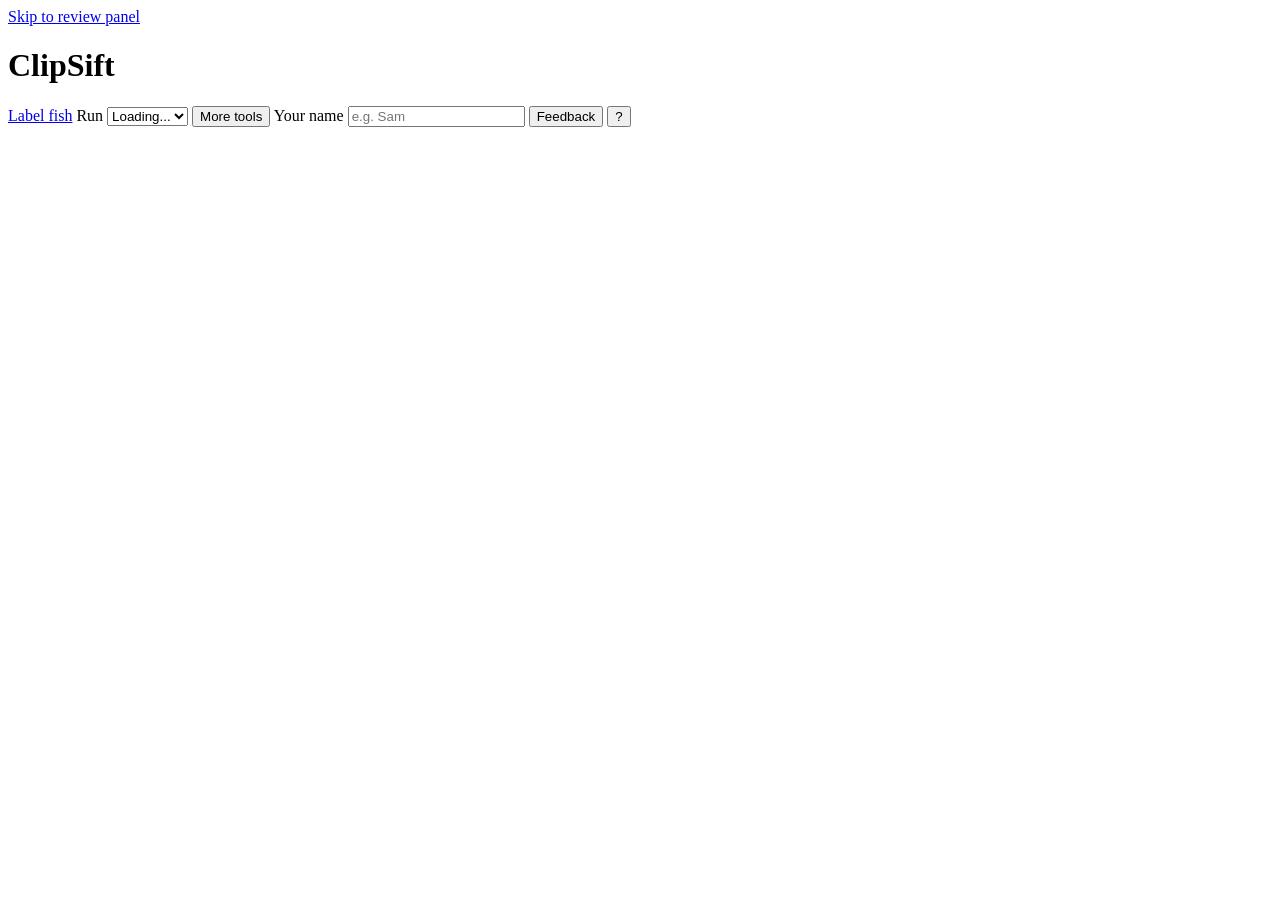
==== app/static/index.html @ c5865d3e "Add species bank for review after counting Build a bank of candidate images from V6 output, set asid" ====
<!doctype html>
<html lang="en">
<head>
<meta charset="utf-8">
<meta name="viewport" content="width=device-width, initial-scale=1">
<title>ClipSift: review</title>
<link rel="icon" href="data:,">
<link rel="stylesheet" href="/static/style.css">
</head>
<body>
<a class="skip" href="#review">Skip to review panel</a>
<div id="demo-banner" class="demo-banner" hidden>
  <span>Team demo: short sections of Coastal Action footage, no automatic counts yet. Your counts stay in this browser.</span>
  <button type="button" id="demo-reset" class="linkish">Clear my demo counts</button>
</div>
<header class="topbar">
  <h1>ClipSift</h1>
  <a class="btn" href="/label.html" title="Label fish in single frames, on your own. Blind: you never see anyone else's marks.">Label fish</a>
  <button type="button" id="new-video" title="Add a video and process it, ready for counting" hidden>New video</button>
  <label class="run-pick">Run
    <select id="run-select"><option value="">Loading...</option></select>
  </label>
  <span id="fixture-badge" class="badge warn" hidden>Fixture: fake sample data</span>
  <span id="job-badge" class="hint" role="status" hidden></span>
  <div class="progress" id="progress-wrap" hidden>
    <span id="progress-text"></span>
    <progress id="progress-bar" value="0" max="1"></progress>
  </div>
  <span class="spacer"></span>
  <button type="button" id="more-tools" aria-pressed="false" title="Show or hide the brightness sliders and grid size">More tools</button>
  <label class="who">Your name <input id="reviewer" type="text" maxlength="100" autocomplete="off" placeholder="e.g. Sam" aria-describedby="name-hint"></label>
  <button type="button" id="feedback-btn" title="Tell the team what worked and what did not">Feedback</button>
  <button type="button" id="help-btn" class="help-btn" aria-label="Help" title="Help (press ?)">?</button>
</header>
<p id="name-hint" class="name-hint" hidden>Type your name first. It is saved with every count and mark you make.</p>

<div id="message" class="message" role="status" aria-live="polite" hidden></div>

<section id="summary" class="summary" aria-label="Run summary" hidden></section>

<section id="timeline-wrap" class="timeline-wrap" aria-label="Timeline of the whole recording" hidden>
  <div class="timeline-head">
    <h2>Recording timeline</h2>
    <ul class="legend">
      <li><span class="key k-tick"></span>Point to count</li>
      <li><span class="key k-tickdone"></span>Counted</li>
    </ul>
  </div>
  <div id="timeline" class="timeline"></div>
  <div id="timeline-axis" class="axis"></div>
</section>

<nav id="steps" class="steps" aria-label="Protocol steps" hidden>
  <button type="button" data-step="visibility"><span class="step-n">1</span> Visibility <span class="step-state" data-state="visibility"></span></button>
  <button type="button" data-step="watch"><span class="step-n">2</span> Watch window <span class="step-state" data-state="watch"></span></button>
  <button type="button" data-step="count"><span class="step-n">3</span> Count points <span class="step-state" data-state="count"></span></button>
  <button type="button" data-step="qc"><span class="step-n">4</span> Quality check <span class="step-state" data-state="qc"></span></button>
  <button type="button" id="report-btn" data-step="report"><span class="step-n">5</span> Report</button>
  <a id="bank-link" class="btn quiet" href="/species_bank.html" title="Extra species check, after counting">Species bank</a>
</nav>

<section id="step-visibility" class="step-panel" aria-labelledby="vis-h" hidden>
  <h2 id="vis-h">1. Visibility</h2>
  <p class="hint">Have 2 to 3 people each choose a category on their own. Use the pole and tape: how far can you still clearly read the numbers? Use the visibility video instead if there is one. Also check how far you can make out seabed features: the pole stays visible further than a fish would.</p>
  <div class="vis-grid">
    <img id="vis-still" alt="First count point, for judging visibility">
    <div>
      <div id="rn-vis"></div>
      <button type="button" id="rn-save-vis" class="primary">Save visibility</button> <span id="rn-status-vis" class="hint"></span>
    </div>
  </div>
</section>

<section id="step-watch" class="step-panel" aria-labelledby="watch-h" hidden>
  <h2 id="watch-h">2. Watch the window</h2>
  <p class="hint">Watch the whole analysis window in real time and record every species you see, at the lowest level you can. The species list comes from here, because rare species are easily missed between count points.</p>
  <div class="watch-grid">
    <div>
      <video id="watch-video" controls muted playsinline preload="metadata"></video>
      <p id="watch-missing" class="note-missing" hidden>No window video for this run. Process the video again with New video to add it, or watch the original file.</p>
    </div>
    <div>
      <div class="combo">
        <input id="rn-sp-input" type="text" role="combobox" aria-expanded="false" aria-controls="rn-sp-list" aria-autocomplete="list" autocomplete="off" placeholder="Add a species you saw" aria-label="Add a species you saw">
        <ul id="rn-sp-list" role="listbox" hidden></ul>
      </div>
      <label class="fb-row">Species observed in the window, one per line <textarea id="rn-species" rows="5"></textarea></label>
      <label class="fb-row">Juveniles present
        <select id="rn-juv"><option value="">Not recorded</option><option value="1">1 (yes)</option><option value="0">0 (no)</option></select></label>
      <label class="fb-row">Notes <textarea id="rn-notes" rows="2" maxlength="2000"></textarea></label>
      <button type="button" id="rn-save" class="primary">Save</button> <span id="rn-status" class="hint"></span>
    </div>
  </div>
</section>

<div id="empty" class="empty" hidden></div>

<main id="workspace" class="workspace" data-mode="sub" hidden>
  <aside class="queue" aria-label="Review queue">
    <h2 class="queue-h">Points to count</h2>
    <p id="qc-note" class="hint" hidden></p>
    <ol id="queue-list" class="queue-list"></ol>
  </aside>

  <section id="review" class="review" aria-label="Review panel" tabindex="-1">
    <ol id="path" class="path" aria-label="Your path for each point">
      <li><span class="step-n">1</span> Watch the clip</li>
      <li><span class="step-n">2</span> Mark what you see</li>
      <li><span class="step-n">3</span> Check your count</li>
      <li><span class="step-n">4</span> Save and go to the next</li>
    </ol>
    <div id="seg-head" class="seg-head"></div>
    <div id="audit-banner" class="banner audit" hidden></div>
    <div id="movement-banner" class="banner movement" hidden></div>

    <div class="stage-wrap" id="stage-wrap">
      <h3 class="step-h sub-only"><span class="step-n">2</span> Mark what you see</h3>
      <p class="hint sub-only" id="mark-help">Choose Dot, then click each animal that is inside the count second. Not sure about one? Leave it out. The still picture is what gets counted. The clip below is only for context.</p>
      <div id="stage" class="stage">
        <div id="zoom" class="zoom">
          <img id="still" alt="Still frame from this segment" draggable="false">
          <video id="stage-clip" muted loop playsinline preload="auto"></video>
          <svg id="boxes" class="boxes" preserveAspectRatio="none" aria-hidden="true"></svg>
          <div id="grid" class="grid" hidden></div>
          <svg id="labels" class="boxes labels" preserveAspectRatio="none"></svg>
        </div>
        <div id="media-missing" class="media-missing" hidden></div>
        <div id="clip-hud" class="lb-hud" hidden>
          <div id="hud-count" class="lb-countmark" hidden>Count second</div>
          <div class="lb-hud-bottom">
            <span id="hud-time" class="lb-hud-time"></span>
            <span class="lb-track" aria-hidden="true"><span id="hud-tol" class="lb-track-tol"></span><span id="hud-window" class="lb-track-win"></span><span id="hud-head" class="lb-track-head"></span></span>
            <span id="hud-speed" class="lb-hud-time"></span>
          </div>
        </div>
      </div>
      <div class="stage-tools">
        <button type="button" id="motion-btn" aria-pressed="false" title="Play the clip in the picture. Press to start or stop, or hold Space. Drag the white playhead to move through it.">Motion <kbd>Space</kbd></button>
        <button type="button" id="count-only" aria-pressed="false" title="On: only the 1 second count window plays, on a loop. Off: the full clip plays. (O)">Count second only <kbd>O</kbd></button>
        <button type="button" id="hold-restart" aria-pressed="true" title="On: the clip starts from the beginning each time you hold Space. Off: it carries on from where it stopped. (R)">Restart each time <kbd>R</kbd></button>
        <span class="lbl">Enhance <kbd>C</kbd></span>
        <span id="enhance-group" class="enhance-group" role="group" aria-label="Enhance preset"></span>
        <button type="button" id="toggle-diff" aria-pressed="false" title="Shows what changed between frames. Bright areas moved. It is a hint for where to look, not a count.">Movement view <kbd>D</kbd></button>
        <button type="button" id="toggle-grid" aria-pressed="false">Grid <kbd>G</kbd></button>
        <label class="adv">Rows <input id="grid-rows" type="number" min="1" max="20" value="3"></label>
        <label class="adv">Columns <input id="grid-cols" type="number" min="1" max="20" value="6"></label>
        <label class="check" id="suggest-toggle"><input type="checkbox" id="show-suggest"> Show model suggestions</label>
        <span id="suggest-caution" class="hint" hidden>Rough suggestions. The model flags seafloor and the pipe, and isn't trained on this water.</span>
        <span id="grid-hint" class="hint"></span>
        <span class="hint" id="movement-hint" hidden>Movement view: bright areas changed between frames, so it points at things that moved. Switch back to the still to count.</span>
      </div>
      <div class="point-tools" id="point-tools" hidden>
        <span class="lbl">Tool</span>
        <button type="button" data-tool="pan" aria-pressed="true">Move / zoom</button>
        <button type="button" data-tool="dot" aria-pressed="false">Dot <kbd>P</kbd></button>
        <button type="button" data-tool="ellipse" aria-pressed="false">Ellipse <kbd>E</kbd></button>
        <button type="button" data-tool="box" aria-pressed="false">Box <kbd>B</kbd></button>
        <span class="lbl">Marking</span>
        <label class="check"><input type="radio" name="pkind" value="fish" checked> Fish <kbd>F</kbd></label>
        <label class="check"><input type="radio" name="pkind" value="invertebrate"> Invertebrate <kbd>I</kbd></label>
        <label class="check" title="Might be an animal but does not meet the two of four rule. Never counted."><input type="radio" name="pkind" value="unsure"> Unsure <kbd>U</kbd></label>
        <div class="combo" id="p-species-wrap">
          <input id="p-species" type="text" role="combobox" aria-expanded="false" aria-controls="p-species-list" aria-autocomplete="list" autocomplete="off" maxlength="200" placeholder="Fish species (optional)" aria-label="Species for new marks">
          <ul id="p-species-list" role="listbox" hidden></ul>
        </div>
        <span class="names-toggle" role="group" aria-label="Species names"><button type="button" data-names="common" aria-pressed="true">Common</button><button type="button" data-names="scientific" aria-pressed="false">Scientific</button></span>
        <button type="button" id="p-undo">Undo <kbd>Z</kbd></button>
        <button type="button" id="p-clear" title="Remove all of your dots on this picture (asks first)">Clear all marks</button>
        <button type="button" id="z-in" aria-label="Zoom in">+</button>
        <button type="button" id="z-out" aria-label="Zoom out">&minus;</button>
        <button type="button" id="z-reset" title="Back to the whole picture">Reset zoom</button>
        <span id="p-totals" class="p-totals" aria-live="polite"></span>
        <span class="hint">Dot = one animal (circle for fish, square for invertebrate, dashed ring for Unsure, which is never counted). Use an ellipse or box for a larger animal. Marks are yours only and save at once. Mouse wheel zooms; drag in Move mode to pan. To remove a dot, ellipse or box, right-click it.</span>
      </div>
      <div class="sliders adv">
        <label>Brightness <input type="range" id="f-brightness" min="50" max="300" value="100"><output></output></label>
        <label>Contrast <input type="range" id="f-contrast" min="50" max="300" value="100"><output></output></label>
        <label>Saturation <input type="range" id="f-saturation" min="0" max="300" value="100"><output></output></label>
        <button type="button" id="filter-reset" title="Set brightness, contrast and saturation back to 100% and turn Enhance off">Reset sliders</button>
        <span class="hint">Display only. Files are not changed. Settings are saved with each decision.</span>
      </div>
    </div>

    <div class="clip-wrap" id="clip-wrap">
      <h3 class="step-h"><span class="step-n sub-only">1</span> Watch the clip</h3>
      <p class="hint sub-only">Count only in the green COUNT NOW second. Slow it down with 0.25x if fish are fast.</p>
      <video id="loop" controls loop muted playsinline preload="metadata"></video>
      <div class="clip-tools" id="clip-tools">
        <span class="lbl">Speed</span>
        <button type="button" data-speed="0.25" aria-pressed="false">0.25x</button>
        <button type="button" data-speed="0.5" aria-pressed="false">0.5x</button>
        <button type="button" data-speed="1" aria-pressed="true">1x</button>
        <span class="lbl">Frame</span>
        <button type="button" id="step-back" title="Back one frame (,)">&larr; <kbd>,</kbd></button>
        <button type="button" id="step-fwd" title="Forward one frame (.)"><kbd>.</kbd> &rarr;</button>
        <button type="button" id="play-pause">Play/pause</button>
        <button type="button" id="to-count" hidden>Jump to count second</button>
        <span id="count-now" class="count-now" hidden>COUNT NOW (designated second)</span>
        <span id="clip-time" class="hint"></span>
      </div>
      <p id="loop-missing" class="note-missing" hidden>No clip file for this segment.</p>
    </div>
  </section>

  <aside class="side" id="side-sub" aria-label="Subsample count" hidden>
    <section class="panel" id="suggest-panel" aria-labelledby="sug-h">
      <h2 id="sug-h">Suggested counts</h2>
      <p class="hint" id="sug-hint">A computer guess to compare against, never the answer. Nothing is filled in for you. Count what you see.</p>
      <p class="hint" id="sug-off" hidden>Model suggestions are hidden so they do not sway your count. Turn them on under Mark what you see if you want to compare.</p>
      <dl id="suggest" class="counts"></dl>
    </section>
    <section class="panel" aria-labelledby="cnt-h">
      <h2 id="cnt-h"><span class="step-n">3</span> Check your count</h2>
      <p class="hint">Count only the designated second. Counts are a relative index, not abundance. Enter 0 if none.</p>
      <div class="count-grid">
        <label>Fish <input id="c-fish" type="number" min="0" max="100000"></label>
        <label>Invertebrates <input id="c-inv" type="number" min="0" max="100000"></label>
        <label>Unknown / unable to ID <input id="c-unk" type="number" min="0" max="100000" placeholder="0"></label>
      </div>
      <h3>Per species</h3>
      <div class="combo">
        <input id="ss-species" type="text" role="combobox" aria-expanded="false" aria-controls="ss-species-list"
               aria-autocomplete="list" autocomplete="off" placeholder="Add a species: common or scientific name">
        <ul id="ss-species-list" role="listbox" hidden></ul>
      </div>
      <p class="hint">Press Enter to add. Names not in the list are allowed and marked for checking.</p>
      <ul id="species-rows" class="species-rows"></ul>
      <p id="species-sum" class="hint"></p>
      <h3>Is it countable? Tick what you can see</h3>
      <fieldset class="chars" id="chars">
        <legend class="sr">Characteristics</legend>
        <label><input type="checkbox" value="shape"> <kbd>1</kbd> Shape</label>
        <label><input type="checkbox" value="anatomical_features"> <kbd>2</kbd> Anatomical features</label>
        <label><input type="checkbox" value="colouration_or_flashes"> <kbd>3</kbd> Colour or flashes</label>
        <label><input type="checkbox" value="swimming_behaviour"> <kbd>4</kbd> Swimming or movement</label>
      </fieldset>
      <p id="chars-warn" class="warn-text" hidden>Fewer than two ticked. The protocol says to leave out an organism unless two or more features tell it apart. When unsure, leave it out.</p>
      <label class="check"><input type="checkbox" id="c-move"> Possible animals I could not confirm (a note only, never counted)</label>
      <div class="count-grid">
        <label>Visibility
          <select id="c-vis" aria-describedby="c-vis-hint"><option value="">Not recorded</option><option>&lt;0.5 m</option><option>0.5-1.0 m</option><option>1.0-1.5 m</option><option>&gt;1.5 m</option></select></label>
        <label class="check"><input type="checkbox" id="c-vchange"> Visibility changed by 0.5 m or more</label>
      </div>
      <p id="c-vis-hint" class="hint" hidden>Visibility carried over from the last point. Change it if it has shifted.</p>
      <label class="note-row">Notes <textarea id="c-notes" rows="2" maxlength="2000"></textarea></label>
      <div class="note-chips" aria-label="Quick notes">
        <button type="button" class="quiet" data-note="Seen just outside the count second, not counted.">Just outside the second</button>
        <button type="button" class="quiet" data-note="School present, more fish likely but not confirmed.">School, more not confirmed</button>
        <button type="button" class="quiet" data-note="Counted one extra: certain it was a different fish.">Certain it was a different fish</button>
      </div>
      <label class="count-row" id="pass-row" hidden>Pass
        <select id="c-pass"><option value="qc_blind">QC blind count</option><option value="recount">Recount</option></select></label>
      <div class="save-row">
        <button type="button" id="save-sub" class="primary"><span class="step-n">4</span> Save and go to the next <kbd>Ctrl</kbd>+<kbd>Enter</kbd></button>
      </div>
      <p id="sub-result" class="hint" role="status"></p>
      <p class="hint keys">Keys: <kbd>J</kbd>/<kbd>&rarr;</kbd> next, <kbd>K</kbd>/<kbd>&larr;</kbd> back, <kbd>1</kbd>-<kbd>4</kbd> tick features, hold <kbd>Space</kbd> to play in the picture, <kbd>R</kbd> restart on or off, <kbd>O</kbd> count second only, <kbd>C</kbd> enhance, <kbd>,</kbd> <kbd>.</kbd> step, <kbd>G</kbd> grid, <kbd>D</kbd> movement view. Keys pause while you type.</p>
    </section>
  </aside>

  <aside class="side" id="side-seg" aria-label="Counts and decision" hidden>
    <section class="panel" aria-labelledby="counts-h">
      <h2 id="counts-h">Model counts</h2>
      <p class="hint">Relative indices, not a measure of how many fish are present.</p>
      <dl id="counts" class="counts"></dl>
      <div id="tracks"></div>
    </section>

    <section class="panel" aria-labelledby="species-h">
      <h2 id="species-h">Species</h2>
      <span class="names-toggle" role="group" aria-label="Species names"><button type="button" data-names="common" aria-pressed="true">Common</button><button type="button" data-names="scientific" aria-pressed="false">Scientific</button></span>
      <div class="combo">
        <input id="species" type="text" role="combobox" aria-expanded="false" aria-controls="species-list"
               aria-autocomplete="list" autocomplete="off" placeholder="Type a common or scientific name">
        <ul id="species-list" role="listbox" hidden></ul>
      </div>
      <p id="species-status" class="hint"></p>
      <div id="alias-row" class="alias-row" hidden>
        <input id="alias-input" type="text" maxlength="100" placeholder="Another name for this species">
        <button type="button" id="alias-add">Add local name</button>
      </div>
      <label class="count-row">Fish count <input id="count" type="number" min="0" max="100000" placeholder="blank"></label>
      <label class="note-row">Note <textarea id="note" rows="2" maxlength="2000"></textarea></label>
    </section>

    <section class="panel" aria-labelledby="decide-h">
      <h2 id="decide-h">Decision</h2>
      <div class="decisions">
        <button type="button" data-decision="confirm" class="d-confirm"><kbd>1</kbd> Confirm</button>
        <button type="button" data-decision="reject" class="d-reject"><kbd>2</kbd> Reject</button>
        <button type="button" data-decision="unknown" class="d-unknown"><kbd>3</kbd> Unknown</button>
        <button type="button" data-decision="needs_second_look" class="d-second"><kbd>4</kbd> Needs second look</button>
      </div>
      <p id="last-decision" class="hint"></p>
      <p class="hint keys">Keys: <kbd>J</kbd>/<kbd>&darr;</kbd>/<kbd>&rarr;</kbd> next, <kbd>K</kbd>/<kbd>&uarr;</kbd>/<kbd>&larr;</kbd> back, <kbd>1</kbd>-<kbd>4</kbd> decide, <kbd>G</kbd> grid, <kbd>D</kbd> movement view, <kbd>/</kbd> species. Keys pause while you type in a box.</p>
    </section>
  </aside>
</main>
<dialog id="help-dlg" class="drawer" aria-labelledby="help-h">
  <div class="drawer-head">
    <h2 id="help-h">Help</h2>
    <button type="button" id="help-tour" class="quiet">Take the tour again</button>
    <button type="button" id="help-close" aria-label="Close help">Close</button>
  </div>
  <div class="drawer-body">
    <nav class="help-toc" aria-label="Help sections">
      <a href="#h-what">What this does</a> <a href="#h-steps">First count</a> <a href="#h-new">New video</a> <a href="#h-timeline">Timeline</a>
      <a href="#h-keys">Shortcuts</a> <a href="#h-rules">Counting rules</a> <a href="#h-suggest">Suggested counts</a>
    </nav>
    <section id="h-what">
      <h3>What this tool does</h3>
      <p>ClipSift walks you through Coastal Action's video analysis protocol. It sets the analysis window, cuts every count point out of the video, works out the results and writes the report. You judge visibility, name the species and decide what counts.</p>
    </section>
    <section id="h-steps">
      <h3>The five steps for each video</h3>
      <ol>
        <li>Visibility: 2 to 3 people each choose a category.</li>
        <li>Watch window: watch the whole window in real time and list every species.</li>
        <li>Count points: for each point, watch the clip, mark what you are sure of, check the numbers and save. Count only in the highlighted second. Use 0.25x to slow it down.</li>
        <li>Quality check: a second person counts the selected points without seeing the first counts.</li>
        <li>Report: print it or save it as a PDF.</li>
      </ol>
    </section>
    <section id="h-new">
      <h3>Adding a new video and getting a report</h3>
      <p>Press New video, choose a video, then press Start. You can keep working while it runs, and add more videos to the list. When it is ready, open it and count the points. Press Report any time for the counts, times and species so far. Print it, or choose Save as PDF in the print window.</p>
    </section>
    <section id="h-timeline">
      <h3>What the timeline markers mean</h3>
      <ul class="help-keys">
        <li><span class="key k-tick"></span> Grey tick: a point to count. Click it to open it.</li>
        <li><span class="key k-tickdone"></span> Green tick: you have counted this point.</li>
        <li><span class="key k-window"></span> Shaded band: the analysis window, the part of the video that is used.</li>
      </ul>
    </section>
    <section id="h-keys">
      <h3>Keyboard shortcuts</h3>
      <p class="hint">Shortcuts pause while you type in a box.</p>
      <table class="keys-table">
        <tr><td><kbd>J</kbd> or <kbd>&rarr;</kbd></td><td>Next point</td></tr>
        <tr><td><kbd>K</kbd> or <kbd>&larr;</kbd></td><td>Previous point</td></tr>
        <tr><td>Hold <kbd>Space</kbd></td><td>Play the clip in the picture, with the count second highlighted</td></tr>
        <tr><td><kbd>R</kbd></td><td>Restart the clip each time, or carry on from where it stopped</td></tr>
        <tr><td><kbd>O</kbd></td><td>Play the full clip, or only the count second on a loop</td></tr>
        <tr><td><kbd>C</kbd></td><td>Change the enhance setting</td></tr>
        <tr><td>Drag the playhead</td><td>Move through the clip while it shows in the picture</td></tr>
        <tr><td>Right-click</td><td>Remove a dot, ellipse or box</td></tr>
        <tr><td><kbd>,</kbd> and <kbd>.</kbd></td><td>Step the clip back or forward one frame</td></tr>
        <tr><td><kbd>P</kbd></td><td>Dot tool</td></tr>
        <tr><td><kbd>F</kbd>, <kbd>I</kbd> and <kbd>U</kbd></td><td>Mark as fish, invertebrate or Unsure</td></tr>
        <tr><td><kbd>Z</kbd></td><td>Undo your last mark or removal</td></tr>
        <tr><td><kbd>1</kbd> to <kbd>4</kbd></td><td>Tick shape, anatomy, colour, movement</td></tr>
        <tr><td><kbd>D</kbd></td><td>Show or hide the movement view</td></tr>
        <tr><td><kbd>G</kbd></td><td>Show or hide the grid</td></tr>
        <tr><td><kbd>/</kbd></td><td>Jump to the species box</td></tr>
        <tr><td><kbd>Ctrl</kbd>+<kbd>Enter</kbd></td><td>Save and go to the next</td></tr>
        <tr><td><kbd>E</kbd> and <kbd>B</kbd></td><td>Ellipse and box tools</td></tr>
        <tr><td><kbd>?</kbd></td><td>Open this help</td></tr>
        <tr><td><kbd>Esc</kbd></td><td>Close help, feedback or the tour</td></tr>
      </table>
    </section>
    <section id="h-rules">
      <h3>The counting rules, in brief</h3>
      <ul>
        <li>Count only what is inside the one designated second, which starts at the count point. A fish that appears within about half a second either side at 0.25x may count. Past that, add a note instead.</li>
        <li>Another fish may count only if you are completely sure it is a different fish. The rule exists to avoid counting one fish twice.</li>
        <li>Count an animal only if two of these four tell it apart: shape, anatomical features, colour or flashes, swimming or movement.</li>
        <li>When unsure, leave it out. Counting too few is better than counting too many.</li>
        <li>Movement alone is not counted. In a school, count only the fish you can confirm, and tick the note for the rest.</li>
        <li>Counts are a relative index, not how many animals are really there.</li>
      </ul>
    </section>
    <section id="h-suggest">
      <h3>What suggested counts are</h3>
      <p>Model suggestions are off each time you open a recording, so they do not sway your count. Tick Show model suggestions under Mark what you see to see the boxes and the numbers. They are rough: the model flags seafloor and the pipe, and is not trained on this water. The tool may show a count made by software. It is only a hint to compare with, and it is never filled in for you. Your count is the one that is saved.</p>
    </section>
  </div>
</dialog>

<dialog id="new-dlg" class="modal" aria-labelledby="nv-h">
  <h2 id="nv-h">New video</h2>
  <p class="hint">ClipSift cuts the count points out of the video and gets them ready for counting. It runs in the background on this computer, and nothing leaves it.</p>
  <label class="fb-row">Video <select id="nv-video"></select></label>
  <p class="hint">Videos in <span id="nv-folder"></span> show up here. Parts of one GoPro video are joined for you.</p>
  <label class="fb-row">Or copy a video in <input id="nv-file" type="file" accept=".mp4,.mov,.m4v,.avi,.mkv"></label>
  <progress id="nv-upload" class="nv-bar" value="0" max="1" hidden></progress>
  <details class="nv-more">
    <summary>More options</summary>
    <label class="fb-row">Full path, to use a video where it is without copying it <input id="nv-path" type="text" autocomplete="off" placeholder="/path/to/video.mp4"></label>
    <div class="fb-two">
      <label class="fb-row">Window start (s) <input id="nv-start" type="number" min="0" step="1" placeholder="Protocol default"></label>
      <label class="fb-row">Window end (s) <input id="nv-end" type="number" min="0" step="1" placeholder="Protocol default"></label>
    </div>
  </details>
  <div id="nv-preview-wrap" hidden>
    <span class="lbl">When has the sediment settled? Click the first clear frame to start the window there.</span>
    <div id="nv-preview" class="nv-preview"></div>
    <p class="hint">The protocol starts at 1:00 and allows up to 4 more minutes.</p>
  </div>
  <div class="fb-two">
    <label class="fb-row">Video ID, as in the spreadsheet <input id="nv-id" type="text" maxlength="100" autocomplete="off"></label>
    <label class="fb-row">Count points
      <select id="nv-points"><option value="">15 points, every 60 s (protocol)</option><option value="15">60 points, every 15 s</option></select></label>
  </div>
  <label class="fb-row">Name for this run <input id="nv-name" type="text" maxlength="100" autocomplete="off" placeholder="Filled in from the video"></label>
  <label class="check"><input type="checkbox" id="nv-model" checked> Run the fish detector (slower; its suggestions stay hidden until you ask for them)</label>
  <p class="hint" id="nv-model-off" hidden>The fish detector is not installed on this computer. You can still count by hand.</p>
  <p id="nv-status" class="fb-status" role="status" aria-live="polite"></p>
  <div class="fb-actions">
    <button type="button" id="nv-close" class="quiet">Close</button>
    <button type="button" id="nv-start-btn" class="primary">Start</button>
  </div>
  <h3 id="nv-jobs-h" hidden>Processing</h3>
  <ul id="nv-jobs" class="nv-jobs"></ul>
</dialog>

<dialog id="report-dlg" class="report" aria-label="Summary report">
  <div class="report-actions">
    <button type="button" id="report-print" class="primary" title="In the print window, choose Save as PDF">Print or save as PDF</button>
    <button type="button" id="report-csv">Download report CSV</button>
    <a id="export-link" class="btn" href="#" data-export="export.csv" hidden>Counts CSV</a>
    <a id="export-summary-link" class="btn" href="#" data-export="export_summary.csv" hidden>Video summary CSV</a>
    <a id="export-dict-link" class="btn quiet" href="#" data-export="export_columns.csv" hidden>Column guide</a>
    <span class="spacer"></span>
    <button type="button" id="report-close">Close</button>
  </div>
  <div id="report-body"></div>
</dialog>

<dialog id="feedback-dlg" class="modal" aria-labelledby="fb-h">
  <form id="feedback-form" method="dialog" novalidate>
    <h2 id="fb-h">Send feedback</h2>
    <p class="hint">Notes go to the team and may be used to plan changes.</p>
    <label class="fb-row">Your name <input id="fb-name" type="text" maxlength="60" autocomplete="off"></label>
    <div class="fb-two">
      <label class="fb-row">Which area
        <select id="fb-area"><option>Counting</option><option>Video</option><option>Timeline</option><option>Help</option><option>Layout</option><option selected>Other</option></select></label>
      <label class="fb-row">What kind
        <select id="fb-type"><option>Bug</option><option selected>Confusing</option><option>Idea</option><option>Like</option></select></label>
    </div>
    <label class="fb-row">What happened, or what would help? <textarea id="fb-message" rows="5" maxlength="2000"></textarea></label>
    <div class="fb-trap" aria-hidden="true"><label>Leave this empty <input id="fb-website" type="text" tabindex="-1" autocomplete="off"></label></div>
    <p class="hint" id="fb-context"></p>
    <p id="fb-status" class="fb-status" role="status" aria-live="polite"></p>
    <div class="fb-actions">
      <button type="button" id="fb-cancel" class="quiet">Close</button>
      <button type="submit" id="fb-send" class="primary">Send</button>
    </div>
  </form>
</dialog>

<div id="tour" class="tour" hidden>
  <div id="tour-hole" class="tour-hole"></div>
  <div id="tour-card" class="tour-card" role="dialog" aria-modal="true" aria-labelledby="tour-title" aria-describedby="tour-body" tabindex="-1">
    <p id="tour-step" class="hint"></p>
    <h2 id="tour-title"></h2>
    <p id="tour-body"></p>
    <div class="tour-actions">
      <button type="button" id="tour-skip" class="quiet">Skip tour</button>
      <span class="spacer"></span>
      <button type="button" id="tour-back">Back</button>
      <button type="button" id="tour-next" class="primary">Next</button>
    </div>
  </div>
</div>
<script src="/static/display.js"></script>
<script src="/static/app.js"></script>
</body>
</html>
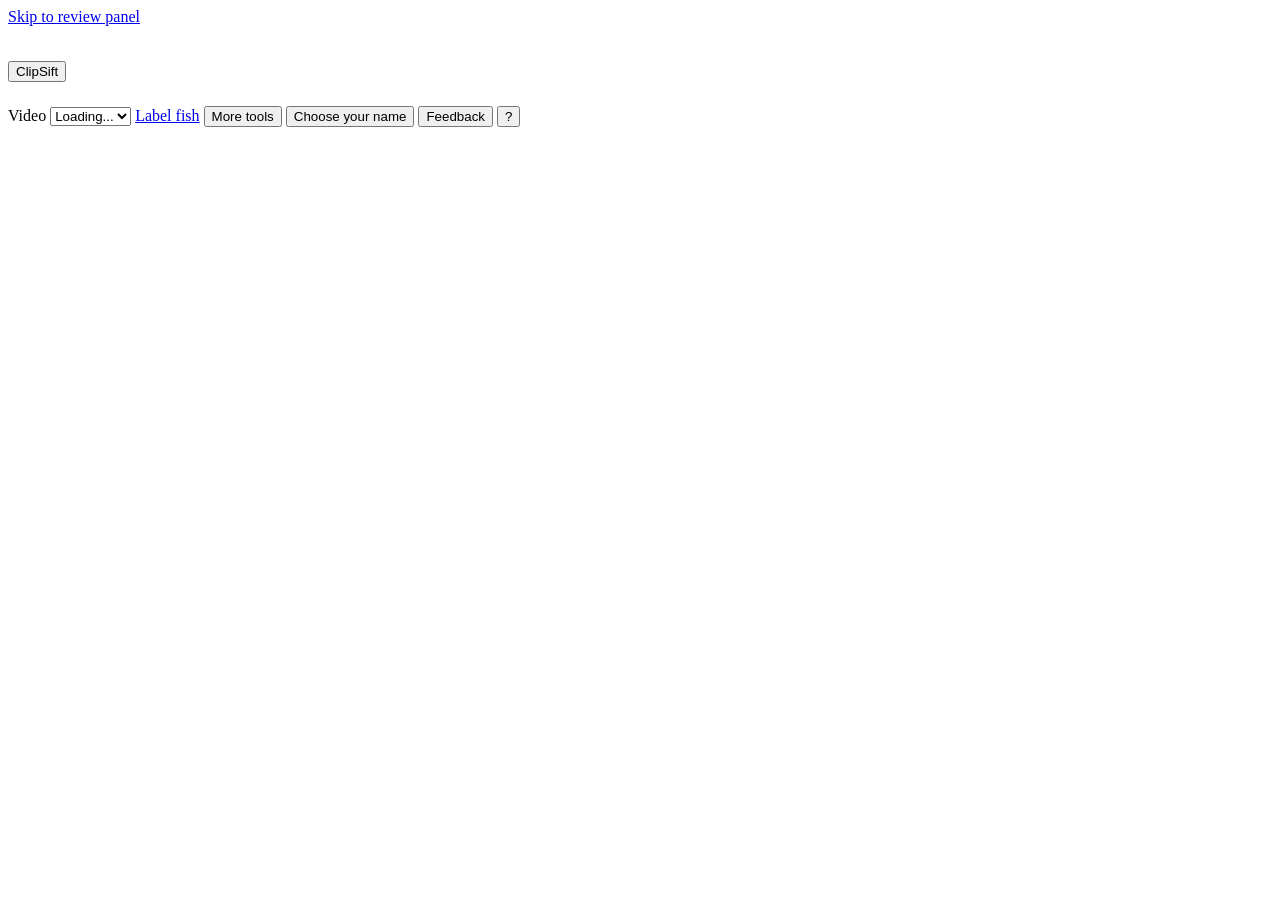
==== commit 8142e7af: "Rebuild ClipSift as a local protocol workflow, with counting by people only Automated counting is of" ====
--- a/app/static/index.html
+++ b/app/static/index.html
@@ -3,7 +3,7 @@
 <head>
 <meta charset="utf-8">
 <meta name="viewport" content="width=device-width, initial-scale=1">
-<title>ClipSift: review</title>
+<title>ClipSift</title>
 <link rel="icon" href="data:,">
 <link rel="stylesheet" href="/static/style.css">
 </head>
@@ -14,10 +14,9 @@
   <button type="button" id="demo-reset" class="linkish">Clear my demo counts</button>
 </div>
 <header class="topbar">
-  <h1>ClipSift</h1>
-  <a class="btn" href="/label.html" title="Label fish in single frames, on your own. Blind: you never see anyone else's marks.">Label fish</a>
-  <button type="button" id="new-video" title="Add a video and process it, ready for counting" hidden>New video</button>
-  <label class="run-pick">Run
+  <h1><button type="button" id="home-btn" class="brand" title="Back to the home screen">ClipSift</button></h1>
+  <button type="button" id="new-video" title="Back to the home screen, to open another video" hidden>Open another video</button>
+  <label class="run-pick" id="run-pick">Video
     <select id="run-select"><option value="">Loading...</option></select>
   </label>
   <span id="fixture-badge" class="badge warn" hidden>Fixture: fake sample data</span>
@@ -27,13 +26,12 @@
     <progress id="progress-bar" value="0" max="1"></progress>
   </div>
   <span class="spacer"></span>
+  <a class="btn adv" href="/label.html" title="Label fish in single frames, on your own. Blind: you never see anyone else's marks.">Label fish</a>
   <button type="button" id="more-tools" aria-pressed="false" title="Show or hide the brightness sliders and grid size">More tools</button>
-  <label class="who">Your name <input id="reviewer" type="text" maxlength="100" autocomplete="off" placeholder="e.g. Sam" aria-describedby="name-hint"></label>
+  <button type="button" id="who-btn" class="who-btn" title="Change who is working on this video"><span id="who-name">Choose your name</span></button>
   <button type="button" id="feedback-btn" title="Tell the team what worked and what did not">Feedback</button>
   <button type="button" id="help-btn" class="help-btn" aria-label="Help" title="Help (press ?)">?</button>
 </header>
-<p id="name-hint" class="name-hint" hidden>Type your name first. It is saved with every count and mark you make.</p>
-
 <div id="message" class="message" role="status" aria-live="polite" hidden></div>
 
 <section id="summary" class="summary" aria-label="Run summary" hidden></section>
@@ -56,41 +54,113 @@
   <button type="button" data-step="count"><span class="step-n">3</span> Count points <span class="step-state" data-state="count"></span></button>
   <button type="button" data-step="qc"><span class="step-n">4</span> Quality check <span class="step-state" data-state="qc"></span></button>
   <button type="button" id="report-btn" data-step="report"><span class="step-n">5</span> Report</button>
-  <a id="bank-link" class="btn quiet" href="/species_bank.html" title="Extra species check, after counting">Species bank</a>
+  <button type="button" data-step="verify"><span class="step-n">6</span> Check model flags <span class="step-state" data-state="verify"></span></button>
 </nav>
+
+<section id="home" class="home" aria-labelledby="home-h" hidden>
+  <div class="home-open">
+    <h2 id="home-h">Open a video</h2>
+    <div id="drop" class="drop">
+      <p class="drop-big">Drop a video file here</p>
+      <p class="hint">A dropped file is copied into ClipSift. To leave a large video where it is, choose it instead.</p>
+      <button type="button" id="browse-btn" class="primary">Choose a video file</button>
+      <input id="file-pick" type="file" accept=".mp4,.mov,.m4v,.avi,.mkv" multiple hidden>
+      <progress id="home-upload" class="nv-bar" value="0" max="1" hidden></progress>
+      <p id="home-status" class="fb-status" role="status" aria-live="polite"></p>
+    </div>
+    <details class="nv-more">
+      <summary>Type or paste a file path</summary>
+      <div class="path-row"><input id="home-path" type="text" autocomplete="off" aria-label="Path to a video" placeholder="E:\Fish and Fish Habitat Monitoring\...\GX010221.MP4"> <button type="button" id="home-path-go">Open</button></div>
+    </details>
+    <p class="hint">Everything stays on this computer. The parts of a split GoPro video are joined for you.</p>
+  </div>
+  <div class="home-list">
+    <h2>Videos in progress</h2>
+    <ul id="home-videos" class="home-videos"></ul>
+    <h2>How closely people agree</h2>
+    <p class="hint">From every blind check on this computer, so training needs show up early.</p>
+    <div id="home-rater"></div>
+  </div>
+</section>
 
 <section id="step-visibility" class="step-panel" aria-labelledby="vis-h" hidden>
   <h2 id="vis-h">1. Visibility</h2>
-  <p class="hint">Have 2 to 3 people each choose a category on their own. Use the pole and tape: how far can you still clearly read the numbers? Use the visibility video instead if there is one. Also check how far you can make out seabed features: the pole stays visible further than a fish would.</p>
+  <p class="hint">Rate this once for the whole video, before counting. The protocol asks 2 to 3 people to each rate it on their own. You'll check for changes at every count point in step 3.</p>
   <div class="vis-grid">
-    <img id="vis-still" alt="First count point, for judging visibility">
     <div>
-      <div id="rn-vis"></div>
-      <button type="button" id="rn-save-vis" class="primary">Save visibility</button> <span id="rn-status-vis" class="hint"></span>
+      <video id="vis-video" controls muted loop playsinline preload="metadata"></video>
+      <p class="hint">The first count point. If this video has its own visibility video, or a pole, use that instead.</p>
+    </div>
+    <div>
+      <fieldset class="choice" id="vis-choice">
+        <legend id="vis-legend">How far can you see?</legend>
+      </fieldset>
+      <button type="button" id="vis-save" class="primary">Save my rating</button> <span id="vis-status" class="hint" role="status"></span>
+      <div id="vis-others"></div>
+      <details class="why">
+        <summary>How to judge it</summary>
+        <ul>
+          <li>Pole and tape: how far can you still clearly read the numbers?</li>
+          <li>Also check how far you can make out seabed features. The pole stays visible further than a fish would (Baker 2022).</li>
+          <li>The distance at which you can identify a fish is shorter than the distance you can see a target: about 50 to 70% of a Secchi reading (DFO note in the protocol's comments).</li>
+          <li>Visibility limits what can be seen, so a low count in poor visibility doesn't mean few fish. Keep this in mind when comparing videos.</li>
+        </ul>
+      </details>
     </div>
   </div>
 </section>
 
 <section id="step-watch" class="step-panel" aria-labelledby="watch-h" hidden>
   <h2 id="watch-h">2. Watch the window</h2>
-  <p class="hint">Watch the whole analysis window in real time and record every species you see, at the lowest level you can. The species list comes from here, because rare species are easily missed between count points.</p>
+  <p class="hint">Note what is present. Don't count here: that is step 3. The protocol asks for the whole window in real time, because rare species are easily missed between count points.</p>
   <div class="watch-grid">
     <div>
+      <div class="watch-modes" role="group" aria-label="What to watch">
+        <button type="button" id="watch-whole" aria-pressed="true">Whole window, real time</button>
+        <button type="button" id="watch-points" aria-pressed="false">10 s at each count point</button>
+        <span class="lbl">Speed</span>
+        <button type="button" data-wspeed="0.25" aria-pressed="false">0.25x</button>
+        <button type="button" data-wspeed="0.5" aria-pressed="false">0.5x</button>
+        <button type="button" data-wspeed="1" aria-pressed="true">1x</button>
+      </div>
       <video id="watch-video" controls muted playsinline preload="metadata"></video>
-      <p id="watch-missing" class="note-missing" hidden>No window video for this run. Process the video again with New video to add it, or watch the original file.</p>
+      <p id="watch-missing" class="note-missing" hidden>This video has no whole-window file, so only the 10 second clips are here.</p>
+      <div id="watch-chips" class="watch-chips" aria-label="Count points" hidden></div>
     </div>
     <div>
+      <h3>Species present</h3>
       <div class="combo">
         <input id="rn-sp-input" type="text" role="combobox" aria-expanded="false" aria-controls="rn-sp-list" aria-autocomplete="list" autocomplete="off" placeholder="Add a species you saw" aria-label="Add a species you saw">
         <ul id="rn-sp-list" role="listbox" hidden></ul>
       </div>
-      <label class="fb-row">Species observed in the window, one per line <textarea id="rn-species" rows="5"></textarea></label>
-      <label class="fb-row">Juveniles present
-        <select id="rn-juv"><option value="">Not recorded</option><option value="1">1 (yes)</option><option value="0">0 (no)</option></select></label>
-      <label class="fb-row">Notes <textarea id="rn-notes" rows="2" maxlength="2000"></textarea></label>
-      <button type="button" id="rn-save" class="primary">Save</button> <span id="rn-status" class="hint"></span>
-    </div>
-  </div>
+      <p class="hint">Use the lowest level you can, such as a genus or "Unidentified flatfish".</p>
+      <ul id="rn-chips" class="sp-chips"></ul>
+      <label class="check"><input type="checkbox" id="rn-none"> No fish or invertebrates seen in the window</label>
+      <fieldset class="choice inline">
+        <legend>Juveniles present?</legend>
+        <label><input type="radio" name="juv" value="1"> Yes</label>
+        <label><input type="radio" name="juv" value="0"> No</label>
+        <label><input type="radio" name="juv" value=""> Not recorded</label>
+      </fieldset>
+      <label class="fb-row">Notes <textarea id="rn-notes" rows="3" maxlength="2000"></textarea></label>
+      <button type="button" id="rn-save" class="primary">Save and go to counting</button> <span id="rn-status" class="hint" role="status"></span>
+    </div>
+  </div>
+</section>
+
+<section id="step-qc" class="step-panel" aria-labelledby="qc-h" hidden>
+  <h2 id="qc-h">4. Quality check</h2>
+  <p class="hint">ClipSift picks the random frames and holds them for a second person, who counts them blind. It then compares the two counts and shows how close they are. The numbers are for information, and a recount is your call.</p>
+  <div id="qc-verdict" class="verdict"></div>
+  <div id="qc-actions" class="qc-actions"></div>
+  <div id="qc-results"></div>
+  <p id="qc-formula" class="hint"></p>
+</section>
+
+<section id="step-verify" class="step-panel" aria-labelledby="vf-h" hidden>
+  <h2 id="vf-h">6. Check model flags</h2>
+  <p class="hint">Optional, once the counting is finished. The model flags a mix of items and a person checks each one: things the counter also marked, things it flagged that the counter didn't, and things it found between the count points. This never changes a count. The answers can later help train a better detector.</p>
+  <div id="vf-body"></div>
 </section>
 
 <div id="empty" class="empty" hidden></div>
@@ -104,7 +174,7 @@
 
   <section id="review" class="review" aria-label="Review panel" tabindex="-1">
     <ol id="path" class="path" aria-label="Your path for each point">
-      <li><span class="step-n">1</span> Watch the clip</li>
+      <li><span class="step-n">1</span> Play the clip in the picture</li>
       <li><span class="step-n">2</span> Mark what you see</li>
       <li><span class="step-n">3</span> Check your count</li>
       <li><span class="step-n">4</span> Save and go to the next</li>
@@ -114,13 +184,11 @@
     <div id="movement-banner" class="banner movement" hidden></div>
 
     <div class="stage-wrap" id="stage-wrap">
-      <h3 class="step-h sub-only"><span class="step-n">2</span> Mark what you see</h3>
-      <p class="hint sub-only" id="mark-help">Choose Dot, then click each animal that is inside the count second. Not sure about one? Leave it out. The still picture is what gets counted. The clip below is only for context.</p>
+      <p class="hint sub-only" id="mark-help">Hold <kbd>Space</kbd> to play 5 seconds either side in the picture, then click each animal that is inside the count second. Not sure about one? Leave it out.</p>
       <div id="stage" class="stage">
         <div id="zoom" class="zoom">
           <img id="still" alt="Still frame from this segment" draggable="false">
           <video id="stage-clip" muted loop playsinline preload="auto"></video>
-          <svg id="boxes" class="boxes" preserveAspectRatio="none" aria-hidden="true"></svg>
           <div id="grid" class="grid" hidden></div>
           <svg id="labels" class="boxes labels" preserveAspectRatio="none"></svg>
         </div>
@@ -135,7 +203,13 @@
         </div>
       </div>
       <div class="stage-tools">
-        <button type="button" id="motion-btn" aria-pressed="false" title="Play the clip in the picture. Press to start or stop, or hold Space. Drag the white playhead to move through it.">Motion <kbd>Space</kbd></button>
+        <button type="button" id="motion-btn" aria-pressed="false" title="Play the clip in the picture. Press to start or stop, or hold Space. Drag the white playhead to move through it.">Play clip <kbd>Space</kbd></button>
+        <span class="lbl">Speed</span>
+        <button type="button" data-speed="0.25" aria-pressed="false">0.25x</button>
+        <button type="button" data-speed="0.5" aria-pressed="false">0.5x</button>
+        <button type="button" data-speed="1" aria-pressed="true">1x</button>
+        <button type="button" id="step-back" title="Back one frame (,)">&larr; <kbd>,</kbd></button>
+        <button type="button" id="step-fwd" title="Forward one frame (.)"><kbd>.</kbd> &rarr;</button>
         <button type="button" id="count-only" aria-pressed="false" title="On: only the 1 second count window plays, on a loop. Off: the full clip plays. (O)">Count second only <kbd>O</kbd></button>
         <button type="button" id="hold-restart" aria-pressed="true" title="On: the clip starts from the beginning each time you hold Space. Off: it carries on from where it stopped. (R)">Restart each time <kbd>R</kbd></button>
         <span class="lbl">Enhance <kbd>C</kbd></span>
@@ -144,8 +218,6 @@
         <button type="button" id="toggle-grid" aria-pressed="false">Grid <kbd>G</kbd></button>
         <label class="adv">Rows <input id="grid-rows" type="number" min="1" max="20" value="3"></label>
         <label class="adv">Columns <input id="grid-cols" type="number" min="1" max="20" value="6"></label>
-        <label class="check" id="suggest-toggle"><input type="checkbox" id="show-suggest"> Show model suggestions</label>
-        <span id="suggest-caution" class="hint" hidden>Rough suggestions. The model flags seafloor and the pipe, and isn't trained on this water.</span>
         <span id="grid-hint" class="hint"></span>
         <span class="hint" id="movement-hint" hidden>Movement view: bright areas changed between frames, so it points at things that moved. Switch back to the still to count.</span>
       </div>
@@ -181,34 +253,9 @@
       </div>
     </div>
 
-    <div class="clip-wrap" id="clip-wrap">
-      <h3 class="step-h"><span class="step-n sub-only">1</span> Watch the clip</h3>
-      <p class="hint sub-only">Count only in the green COUNT NOW second. Slow it down with 0.25x if fish are fast.</p>
-      <video id="loop" controls loop muted playsinline preload="metadata"></video>
-      <div class="clip-tools" id="clip-tools">
-        <span class="lbl">Speed</span>
-        <button type="button" data-speed="0.25" aria-pressed="false">0.25x</button>
-        <button type="button" data-speed="0.5" aria-pressed="false">0.5x</button>
-        <button type="button" data-speed="1" aria-pressed="true">1x</button>
-        <span class="lbl">Frame</span>
-        <button type="button" id="step-back" title="Back one frame (,)">&larr; <kbd>,</kbd></button>
-        <button type="button" id="step-fwd" title="Forward one frame (.)"><kbd>.</kbd> &rarr;</button>
-        <button type="button" id="play-pause">Play/pause</button>
-        <button type="button" id="to-count" hidden>Jump to count second</button>
-        <span id="count-now" class="count-now" hidden>COUNT NOW (designated second)</span>
-        <span id="clip-time" class="hint"></span>
-      </div>
-      <p id="loop-missing" class="note-missing" hidden>No clip file for this segment.</p>
-    </div>
   </section>
 
   <aside class="side" id="side-sub" aria-label="Subsample count" hidden>
-    <section class="panel" id="suggest-panel" aria-labelledby="sug-h">
-      <h2 id="sug-h">Suggested counts</h2>
-      <p class="hint" id="sug-hint">A computer guess to compare against, never the answer. Nothing is filled in for you. Count what you see.</p>
-      <p class="hint" id="sug-off" hidden>Model suggestions are hidden so they do not sway your count. Turn them on under Mark what you see if you want to compare.</p>
-      <dl id="suggest" class="counts"></dl>
-    </section>
     <section class="panel" aria-labelledby="cnt-h">
       <h2 id="cnt-h"><span class="step-n">3</span> Check your count</h2>
       <p class="hint">Count only the designated second. Counts are a relative index, not abundance. Enter 0 if none.</p>
@@ -236,20 +283,20 @@
       </fieldset>
       <p id="chars-warn" class="warn-text" hidden>Fewer than two ticked. The protocol says to leave out an organism unless two or more features tell it apart. When unsure, leave it out.</p>
       <label class="check"><input type="checkbox" id="c-move"> Possible animals I could not confirm (a note only, never counted)</label>
-      <div class="count-grid">
-        <label>Visibility
-          <select id="c-vis" aria-describedby="c-vis-hint"><option value="">Not recorded</option><option>&lt;0.5 m</option><option>0.5-1.0 m</option><option>1.0-1.5 m</option><option>&gt;1.5 m</option></select></label>
-        <label class="check"><input type="checkbox" id="c-vchange"> Visibility changed by 0.5 m or more</label>
-      </div>
-      <p id="c-vis-hint" class="hint" hidden>Visibility carried over from the last point. Change it if it has shifted.</p>
+      <fieldset class="choice inline" id="c-vdir">
+        <legend>Visibility since the last point</legend>
+        <label><input type="radio" name="vdir" value="" checked> No change</label>
+        <label><input type="radio" name="vdir" value="increasing"> Better by 0.5 m or more</label>
+        <label><input type="radio" name="vdir" value="decreasing"> Worse by 0.5 m or more</label>
+      </fieldset>
+      <label class="count-row" id="c-vis-row" hidden>Visibility now
+        <select id="c-vis"><option value="">Choose</option><option>&lt;0.5 m</option><option>0.5-1.0 m</option><option>1.0-1.5 m</option><option>&gt;1.5 m</option></select></label>
       <label class="note-row">Notes <textarea id="c-notes" rows="2" maxlength="2000"></textarea></label>
       <div class="note-chips" aria-label="Quick notes">
         <button type="button" class="quiet" data-note="Seen just outside the count second, not counted.">Just outside the second</button>
         <button type="button" class="quiet" data-note="School present, more fish likely but not confirmed.">School, more not confirmed</button>
         <button type="button" class="quiet" data-note="Counted one extra: certain it was a different fish.">Certain it was a different fish</button>
       </div>
-      <label class="count-row" id="pass-row" hidden>Pass
-        <select id="c-pass"><option value="qc_blind">QC blind count</option><option value="recount">Recount</option></select></label>
       <div class="save-row">
         <button type="button" id="save-sub" class="primary"><span class="step-n">4</span> Save and go to the next <kbd>Ctrl</kbd>+<kbd>Enter</kbd></button>
       </div>
@@ -304,26 +351,27 @@
   </div>
   <div class="drawer-body">
     <nav class="help-toc" aria-label="Help sections">
-      <a href="#h-what">What this does</a> <a href="#h-steps">First count</a> <a href="#h-new">New video</a> <a href="#h-timeline">Timeline</a>
-      <a href="#h-keys">Shortcuts</a> <a href="#h-rules">Counting rules</a> <a href="#h-suggest">Suggested counts</a>
+      <a href="#h-what">What this does</a> <a href="#h-steps">First count</a> <a href="#h-new">Opening a video</a> <a href="#h-timeline">Timeline</a>
+      <a href="#h-keys">Shortcuts</a> <a href="#h-rules">Counting rules</a>
     </nav>
     <section id="h-what">
       <h3>What this tool does</h3>
       <p>ClipSift walks you through Coastal Action's video analysis protocol. It sets the analysis window, cuts every count point out of the video, works out the results and writes the report. You judge visibility, name the species and decide what counts.</p>
     </section>
     <section id="h-steps">
-      <h3>The five steps for each video</h3>
+      <h3>The steps for each video</h3>
       <ol>
-        <li>Visibility: 2 to 3 people each choose a category.</li>
-        <li>Watch window: watch the whole window in real time and list every species.</li>
-        <li>Count points: for each point, watch the clip, mark what you are sure of, check the numbers and save. Count only in the highlighted second. Use 0.25x to slow it down.</li>
-        <li>Quality check: a second person counts the selected points without seeing the first counts.</li>
+        <li>Visibility: rate it once for the video. 2 to 3 people each do this on their own.</li>
+        <li>Watch window: watch in real time and note which species are present, and whether juveniles are. No counting yet.</li>
+        <li>Count points: at each point, play the clip in the picture, mark what you are sure of, check the numbers and save. Count only in the highlighted second. Use 0.25x to slow it down.</li>
+        <li>Quality check: a second person opens the video under their own name and counts the held frames blind. ClipSift compares the two and shows how close they are. The numbers never hold up a video.</li>
         <li>Report: print it or save it as a PDF.</li>
+        <li>Check model flags: optional. Check a mix of flagged items, which can help train a better detector later.</li>
       </ol>
     </section>
     <section id="h-new">
-      <h3>Adding a new video and getting a report</h3>
-      <p>Press New video, choose a video, then press Start. You can keep working while it runs, and add more videos to the list. When it is ready, open it and count the points. Press Report any time for the counts, times and species so far. Print it, or choose Save as PDF in the print window.</p>
+      <h3>Opening a video</h3>
+      <p>On the home screen, drop a file or choose one. Check the details, press Start, and ClipSift cuts out the count points. It opens the video when it's ready, and asks who is working on it so counts are saved under the right name.</p>
     </section>
     <section id="h-timeline">
       <h3>What the timeline markers mean</h3>
@@ -370,41 +418,50 @@
         <li>Counts are a relative index, not how many animals are really there.</li>
       </ul>
     </section>
-    <section id="h-suggest">
-      <h3>What suggested counts are</h3>
-      <p>Model suggestions are off each time you open a recording, so they do not sway your count. Tick Show model suggestions under Mark what you see to see the boxes and the numbers. They are rough: the model flags seafloor and the pipe, and is not trained on this water. The tool may show a count made by software. It is only a hint to compare with, and it is never filled in for you. Your count is the one that is saved.</p>
-    </section>
   </div>
 </dialog>
 
+<dialog id="who-dlg" class="modal" aria-labelledby="who-h">
+  <h2 id="who-h">Who is working on this video?</h2>
+  <p class="hint">Your counts, ratings and marks are saved under this name. It appears in the report and in the agreement checks.</p>
+  <div id="who-list" class="who-list"></div>
+  <form id="who-form" class="path-row"><input id="who-new" type="text" maxlength="60" autocomplete="off" placeholder="Add a new person" aria-label="Add a new person"> <button type="submit">Add</button></form>
+  <p id="who-status" class="fb-status" role="status"></p>
+</dialog>
+
 <dialog id="new-dlg" class="modal" aria-labelledby="nv-h">
-  <h2 id="nv-h">New video</h2>
-  <p class="hint">ClipSift cuts the count points out of the video and gets them ready for counting. It runs in the background on this computer, and nothing leaves it.</p>
-  <label class="fb-row">Video <select id="nv-video"></select></label>
-  <p class="hint">Videos in <span id="nv-folder"></span> show up here. Parts of one GoPro video are joined for you.</p>
-  <label class="fb-row">Or copy a video in <input id="nv-file" type="file" accept=".mp4,.mov,.m4v,.avi,.mkv"></label>
-  <progress id="nv-upload" class="nv-bar" value="0" max="1" hidden></progress>
-  <details class="nv-more">
-    <summary>More options</summary>
-    <label class="fb-row">Full path, to use a video where it is without copying it <input id="nv-path" type="text" autocomplete="off" placeholder="/path/to/video.mp4"></label>
-    <div class="fb-two">
-      <label class="fb-row">Window start (s) <input id="nv-start" type="number" min="0" step="1" placeholder="Protocol default"></label>
-      <label class="fb-row">Window end (s) <input id="nv-end" type="number" min="0" step="1" placeholder="Protocol default"></label>
-    </div>
+  <h2 id="nv-h">Set up this video</h2>
+  <p id="nv-chosen" class="nv-chosen"></p>
+  <details class="nv-more" id="nv-folder-wrap">
+    <summary>Videos already copied into ClipSift</summary>
+    <label class="fb-row">Video <select id="nv-video"></select></label>
+    <p class="hint">Folder: <span id="nv-folder"></span></p>
   </details>
+  <input id="nv-path" type="hidden">
   <div id="nv-preview-wrap" hidden>
     <span class="lbl">When has the sediment settled? Click the first clear frame to start the window there.</span>
     <div id="nv-preview" class="nv-preview"></div>
-    <p class="hint">The protocol starts at 1:00 and allows up to 4 more minutes.</p>
+    <p class="hint" id="nv-window-hint">The protocol starts at 1:00 and allows up to 4 more minutes.</p>
   </div>
   <div class="fb-two">
     <label class="fb-row">Video ID, as in the spreadsheet <input id="nv-id" type="text" maxlength="100" autocomplete="off"></label>
     <label class="fb-row">Count points
       <select id="nv-points"><option value="">15 points, every 60 s (protocol)</option><option value="15">60 points, every 15 s</option></select></label>
   </div>
-  <label class="fb-row">Name for this run <input id="nv-name" type="text" maxlength="100" autocomplete="off" placeholder="Filled in from the video"></label>
-  <label class="check"><input type="checkbox" id="nv-model" checked> Run the fish detector (slower; its suggestions stay hidden until you ask for them)</label>
-  <p class="hint" id="nv-model-off" hidden>The fish detector is not installed on this computer. You can still count by hand.</p>
+  <div class="fb-four">
+    <label class="fb-row">Transect <input id="nv-transect" type="text" maxlength="40" autocomplete="off"></label>
+    <label class="fb-row">STAT <input id="nv-stat" type="text" maxlength="40" autocomplete="off"></label>
+    <label class="fb-row">Year <input id="nv-year" type="number" min="1990" max="2100"></label>
+    <label class="fb-row">Season <input id="nv-season" type="text" maxlength="40" autocomplete="off"></label>
+  </div>
+  <details class="nv-more">
+    <summary>More options</summary>
+    <label class="fb-row">Name for this run <input id="nv-name" type="text" maxlength="100" autocomplete="off" placeholder="Filled in from the video"></label>
+    <div class="fb-two">
+      <label class="fb-row">Window start (s) <input id="nv-start" type="number" min="0" step="1" placeholder="Protocol default"></label>
+      <label class="fb-row">Window end (s) <input id="nv-end" type="number" min="0" step="1" placeholder="Protocol default"></label>
+    </div>
+  </details>
   <p id="nv-status" class="fb-status" role="status" aria-live="polite"></p>
   <div class="fb-actions">
     <button type="button" id="nv-close" class="quiet">Close</button>
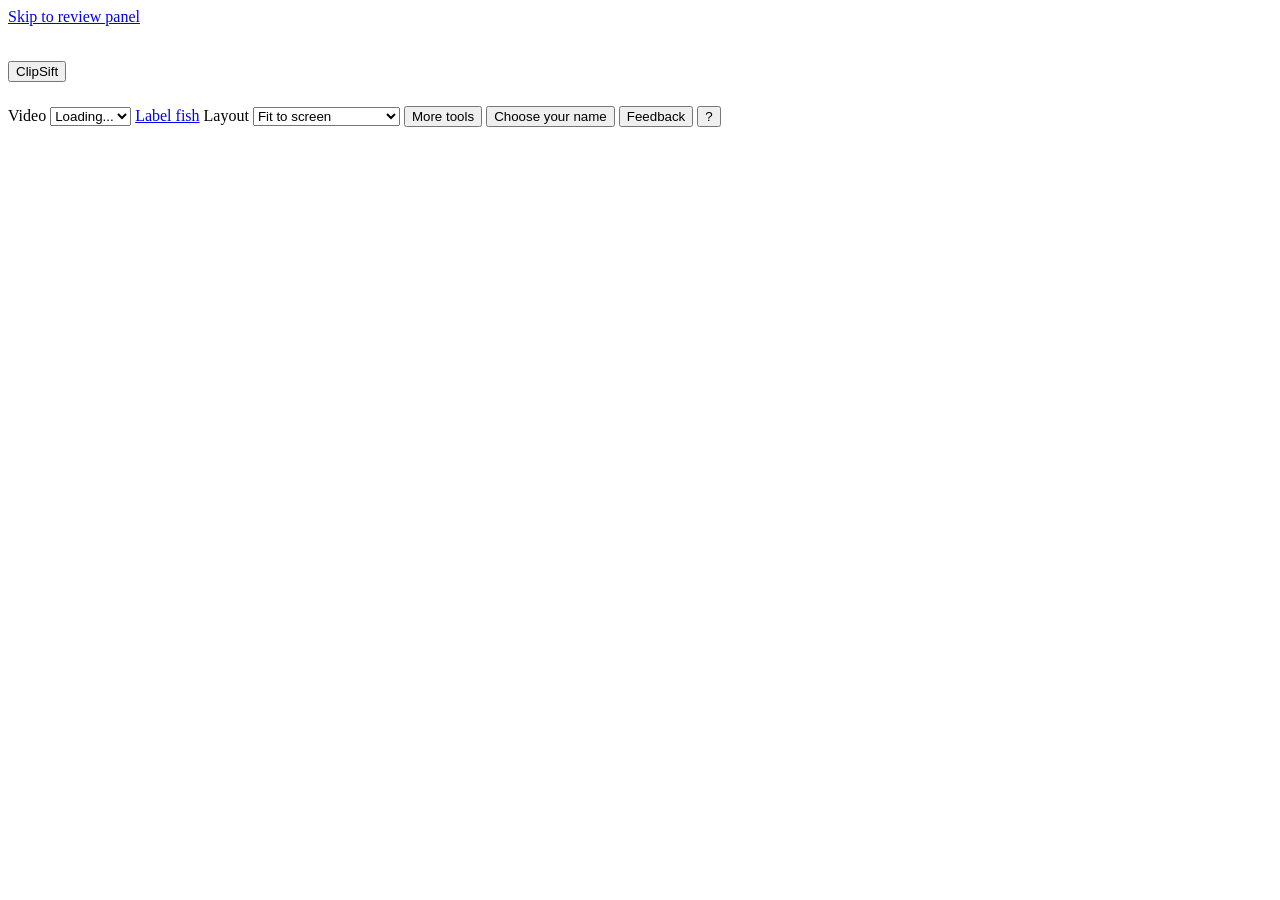
==== commit e7dda29a: "Screen layouts for different monitors (1.3.0) Layout choice per computer: fit to screen, largest pic" ====
--- a/app/static/index.html
+++ b/app/static/index.html
@@ -26,7 +26,9 @@
     <progress id="progress-bar" value="0" max="1"></progress>
   </div>
   <span class="spacer"></span>
-  <a class="btn adv" href="/label.html" title="Label fish in single frames, on your own. Blind: you never see anyone else's marks.">Label fish</a>
+  <a class="btn adv" id="label-link" href="/label.html" title="Label fish in single frames, on your own. Blind: you never see anyone else's marks.">Label fish</a>
+  <label class="run-pick" title="How the screen is laid out. Remembered on this computer, so each monitor can have its own.">Layout
+    <select id="layout"><option value="fit">Fit to screen</option><option value="big">Largest picture</option><option value="stack">Picture above panels</option><option value="classic">Classic</option></select></label>
   <button type="button" id="more-tools" aria-pressed="false" title="Show or hide the brightness sliders and grid size">More tools</button>
   <button type="button" id="who-btn" class="who-btn" title="Change who is working on this video"><span id="who-name">Choose your name</span></button>
   <button type="button" id="feedback-btn" title="Tell the team what worked and what did not">Feedback</button>
@@ -88,8 +90,12 @@
   <p class="hint">Rate this once for the whole video, before counting. The protocol asks 2 to 3 people to each rate it on their own. You'll check for changes at every count point in step 3.</p>
   <div class="vis-grid">
     <div>
+      <div class="watch-modes" role="group" aria-label="What to judge from">
+        <button type="button" id="vis-first" aria-pressed="true">First count point</button>
+        <button type="button" id="vis-whole" aria-pressed="false">Whole window, scrub to any frame</button>
+      </div>
       <video id="vis-video" controls muted loop playsinline preload="metadata"></video>
-      <p class="hint">The first count point. If this video has its own visibility video, or a pole, use that instead.</p>
+      <p class="hint" id="vis-where">The first count point. Use the pole here if there is one. If this video has its own visibility video, use that instead.</p>
     </div>
     <div>
       <fieldset class="choice" id="vis-choice">
@@ -124,10 +130,16 @@
         <button type="button" data-wspeed="1" aria-pressed="true">1x</button>
       </div>
       <video id="watch-video" controls muted playsinline preload="metadata"></video>
+      <p id="watch-clock" class="hint"></p>
       <p id="watch-missing" class="note-missing" hidden>This video has no whole-window file, so only the 10 second clips are here.</p>
       <div id="watch-chips" class="watch-chips" aria-label="Count points" hidden></div>
     </div>
-    <div>
+    <div id="watch-hidden" hidden>
+      <p class="hint" id="watch-hidden-text"></p>
+      <button type="button" id="watch-reveal" hidden>Show the notes</button>
+    </div>
+    <div id="watch-form">
+      <p id="rn-who" class="hint"></p>
       <h3>Species present</h3>
       <div class="combo">
         <input id="rn-sp-input" type="text" role="combobox" aria-expanded="false" aria-controls="rn-sp-list" aria-autocomplete="list" autocomplete="off" placeholder="Add a species you saw" aria-label="Add a species you saw">
@@ -150,7 +162,7 @@
 
 <section id="step-qc" class="step-panel" aria-labelledby="qc-h" hidden>
   <h2 id="qc-h">4. Quality check</h2>
-  <p class="hint">ClipSift picks the random frames and holds them for a second person, who counts them blind. It then compares the two counts and shows how close they are. The numbers are for information, and a recount is your call.</p>
+  <p class="hint">ClipSift picks the random frames and holds them for a second person, who counts them blind. It then compares the two counts and shows how close they are. The numbers are for information, and a recount is your call. Blinding is done by this app on this computer: it hides earlier counts on screen, and isn't a security lock.</p>
   <div id="qc-verdict" class="verdict"></div>
   <div id="qc-actions" class="qc-actions"></div>
   <div id="qc-results"></div>
@@ -203,7 +215,7 @@
         </div>
       </div>
       <div class="stage-tools">
-        <button type="button" id="motion-btn" aria-pressed="false" title="Play the clip in the picture. Press to start or stop, or hold Space. Drag the white playhead to move through it.">Play clip <kbd>Space</kbd></button>
+        <button type="button" id="motion-btn" aria-pressed="false" title="Play the clip in the picture. Press to start or stop, or hold Space. Drag the white playhead to move through it: the frame stays paused where you let go, and Space goes back to the count frame.">Play clip <kbd>Space</kbd></button>
         <span class="lbl">Speed</span>
         <button type="button" data-speed="0.25" aria-pressed="false">0.25x</button>
         <button type="button" data-speed="0.5" aria-pressed="false">0.5x</button>
@@ -214,7 +226,8 @@
         <button type="button" id="hold-restart" aria-pressed="true" title="On: the clip starts from the beginning each time you hold Space. Off: it carries on from where it stopped. (R)">Restart each time <kbd>R</kbd></button>
         <span class="lbl">Enhance <kbd>C</kbd></span>
         <span id="enhance-group" class="enhance-group" role="group" aria-label="Enhance preset"></span>
-        <button type="button" id="toggle-diff" aria-pressed="false" title="Shows what changed between frames. Bright areas moved. It is a hint for where to look, not a count.">Movement view <kbd>D</kbd></button>
+        <button type="button" id="big-view" aria-pressed="false" title="Make the picture larger by hiding the summary, timeline and tips. (V)">Bigger picture <kbd>V</kbd></button>
+        <button type="button" id="toggle-diff" aria-pressed="false" title="Shows what changed between frames. Bright areas moved. It is a hint for where to look, not a count. Works best when the camera is still.">Movement view <kbd>D</kbd></button>
         <button type="button" id="toggle-grid" aria-pressed="false">Grid <kbd>G</kbd></button>
         <label class="adv">Rows <input id="grid-rows" type="number" min="1" max="20" value="3"></label>
         <label class="adv">Columns <input id="grid-cols" type="number" min="1" max="20" value="6"></label>
@@ -240,9 +253,9 @@
         <button type="button" id="p-clear" title="Remove all of your dots on this picture (asks first)">Clear all marks</button>
         <button type="button" id="z-in" aria-label="Zoom in">+</button>
         <button type="button" id="z-out" aria-label="Zoom out">&minus;</button>
-        <button type="button" id="z-reset" title="Back to the whole picture">Reset zoom</button>
+        <button type="button" id="z-reset" title="Back to the whole picture">Reset zoom</button> <span id="z-level" class="hint" aria-live="polite"></span>
         <span id="p-totals" class="p-totals" aria-live="polite"></span>
-        <span class="hint">Dot = one animal (circle for fish, square for invertebrate, dashed ring for Unsure, which is never counted). Use an ellipse or box for a larger animal. Marks are yours only and save at once. Mouse wheel zooms; drag in Move mode to pan. To remove a dot, ellipse or box, right-click it.</span>
+        <span class="hint">Dot = one animal (circle for fish, square for invertebrate, dashed ring for Unsure, which is never counted). Use an ellipse or box for a larger animal. Marks are yours only and save at once. Mouse wheel zooms where the pointer is, and + and − zoom 2x. Click to mark, and drag the picture to move around. To remove a mark, right-click it or press Undo.</span>
       </div>
       <div class="sliders adv">
         <label>Brightness <input type="range" id="f-brightness" min="50" max="300" value="100"><output></output></label>
@@ -256,13 +269,19 @@
   </section>
 
   <aside class="side" id="side-sub" aria-label="Subsample count" hidden>
+    <section class="panel" id="others-panel" aria-labelledby="oth-h" hidden>
+      <h2 id="oth-h">Other counts on this point</h2>
+      <p class="hint">Read only. Your own count goes in the boxes below.</p>
+      <div id="others-list"></div>
+      <label class="check"><input type="checkbox" id="others-marks"> Show their marks on the picture (dashed)</label>
+    </section>
     <section class="panel" aria-labelledby="cnt-h">
       <h2 id="cnt-h"><span class="step-n">3</span> Check your count</h2>
       <p class="hint">Count only the designated second. Counts are a relative index, not abundance. Enter 0 if none.</p>
       <div class="count-grid">
         <label>Fish <input id="c-fish" type="number" min="0" max="100000"></label>
         <label>Invertebrates <input id="c-inv" type="number" min="0" max="100000"></label>
-        <label>Unknown / unable to ID <input id="c-unk" type="number" min="0" max="100000" placeholder="0"></label>
+        <label title="How many of the fish and invertebrates above have no species. Part of those totals, not added to them.">Of these, unknown or unable to ID <input id="c-unk" type="number" min="0" max="100000" placeholder="0"></label>
       </div>
       <h3>Per species</h3>
       <div class="combo">
@@ -281,7 +300,7 @@
         <label><input type="checkbox" value="colouration_or_flashes"> <kbd>3</kbd> Colour or flashes</label>
         <label><input type="checkbox" value="swimming_behaviour"> <kbd>4</kbd> Swimming or movement</label>
       </fieldset>
-      <p id="chars-warn" class="warn-text" hidden>Fewer than two ticked. The protocol says to leave out an organism unless two or more features tell it apart. When unsure, leave it out.</p>
+      <p id="chars-warn" class="warn-text ghost">Fewer than two ticked. The protocol says to leave out an organism unless two or more features tell it apart. When unsure, leave it out.</p>
       <label class="check"><input type="checkbox" id="c-move"> Possible animals I could not confirm (a note only, never counted)</label>
       <fieldset class="choice inline" id="c-vdir">
         <legend>Visibility since the last point</legend>
@@ -297,7 +316,11 @@
         <button type="button" class="quiet" data-note="School present, more fish likely but not confirmed.">School, more not confirmed</button>
         <button type="button" class="quiet" data-note="Counted one extra: certain it was a different fish.">Certain it was a different fish</button>
       </div>
+      <label class="check" id="guess-row" hidden title="Optional. The model's guess appears only after your own count is saved, so it can't sway it. Never in a blind count."><input type="checkbox" id="guess-on"> After I save, show the model's guess (prototype)</label>
+      <div id="guess-box" class="guess-box" hidden></div>
       <div class="save-row">
+        <span id="save-point" class="save-point"></span>
+        <button type="button" id="no-animals" title="Nothing seen at this point: sets fish and invertebrates to 0, saves and moves on. (N)">No animals <kbd>N</kbd></button>
         <button type="button" id="save-sub" class="primary"><span class="step-n">4</span> Save and go to the next <kbd>Ctrl</kbd>+<kbd>Enter</kbd></button>
       </div>
       <p id="sub-result" class="hint" role="status"></p>
@@ -388,6 +411,7 @@
         <tr><td><kbd>J</kbd> or <kbd>&rarr;</kbd></td><td>Next point</td></tr>
         <tr><td><kbd>K</kbd> or <kbd>&larr;</kbd></td><td>Previous point</td></tr>
         <tr><td>Hold <kbd>Space</kbd></td><td>Play the clip in the picture, with the count second highlighted</td></tr>
+        <tr><td><kbd>Space</kbd> after a scrub or <kbd>,</kbd> <kbd>.</kbd></td><td>Back to the count frame. Press again to play</td></tr>
         <tr><td><kbd>R</kbd></td><td>Restart the clip each time, or carry on from where it stopped</td></tr>
         <tr><td><kbd>O</kbd></td><td>Play the full clip, or only the count second on a loop</td></tr>
         <tr><td><kbd>C</kbd></td><td>Change the enhance setting</td></tr>
@@ -400,6 +424,8 @@
         <tr><td><kbd>1</kbd> to <kbd>4</kbd></td><td>Tick shape, anatomy, colour, movement</td></tr>
         <tr><td><kbd>D</kbd></td><td>Show or hide the movement view</td></tr>
         <tr><td><kbd>G</kbd></td><td>Show or hide the grid</td></tr>
+        <tr><td><kbd>N</kbd></td><td>No animals: record 0 and go to the next point</td></tr>
+        <tr><td><kbd>V</kbd></td><td>Bigger picture</td></tr>
         <tr><td><kbd>/</kbd></td><td>Jump to the species box</td></tr>
         <tr><td><kbd>Ctrl</kbd>+<kbd>Enter</kbd></td><td>Save and go to the next</td></tr>
         <tr><td><kbd>E</kbd> and <kbd>B</kbd></td><td>Ellipse and box tools</td></tr>
@@ -425,6 +451,7 @@
   <h2 id="who-h">Who is working on this video?</h2>
   <p class="hint">Your counts, ratings and marks are saved under this name. It appears in the report and in the agreement checks.</p>
   <div id="who-list" class="who-list"></div>
+  <button type="button" id="who-cancel" class="quiet" hidden>Cancel</button>
   <form id="who-form" class="path-row"><input id="who-new" type="text" maxlength="60" autocomplete="off" placeholder="Add a new person" aria-label="Add a new person"> <button type="submit">Add</button></form>
   <p id="who-status" class="fb-status" role="status"></p>
 </dialog>
@@ -446,9 +473,15 @@
   <div class="fb-two">
     <label class="fb-row">Video ID, as in the spreadsheet <input id="nv-id" type="text" maxlength="100" autocomplete="off"></label>
     <label class="fb-row">Count points
-      <select id="nv-points"><option value="">15 points, every 60 s (protocol)</option><option value="15">60 points, every 15 s</option></select></label>
-  </div>
+      <select id="nv-points"><option value="">Every 60 s (protocol)</option><option value="15">Every 15 s</option><option value="custom">Custom spacing</option></select></label>
+  </div>
+  <div id="nv-custom" class="fb-two" hidden>
+    <label class="fb-row">Seconds between points <input id="nv-every" type="number" min="5" max="600" step="1" placeholder="e.g. 45"></label>
+    <label class="fb-row">Or the number of points you want <input id="nv-howmany" type="number" min="1" max="200" step="1"></label>
+  </div>
+  <p id="nv-count" class="hint"></p>
   <div class="fb-four">
+    <label class="fb-row">Survey date <input id="nv-date" type="date"></label>
     <label class="fb-row">Transect <input id="nv-transect" type="text" maxlength="40" autocomplete="off"></label>
     <label class="fb-row">STAT <input id="nv-stat" type="text" maxlength="40" autocomplete="off"></label>
     <label class="fb-row">Year <input id="nv-year" type="number" min="1990" max="2100"></label>
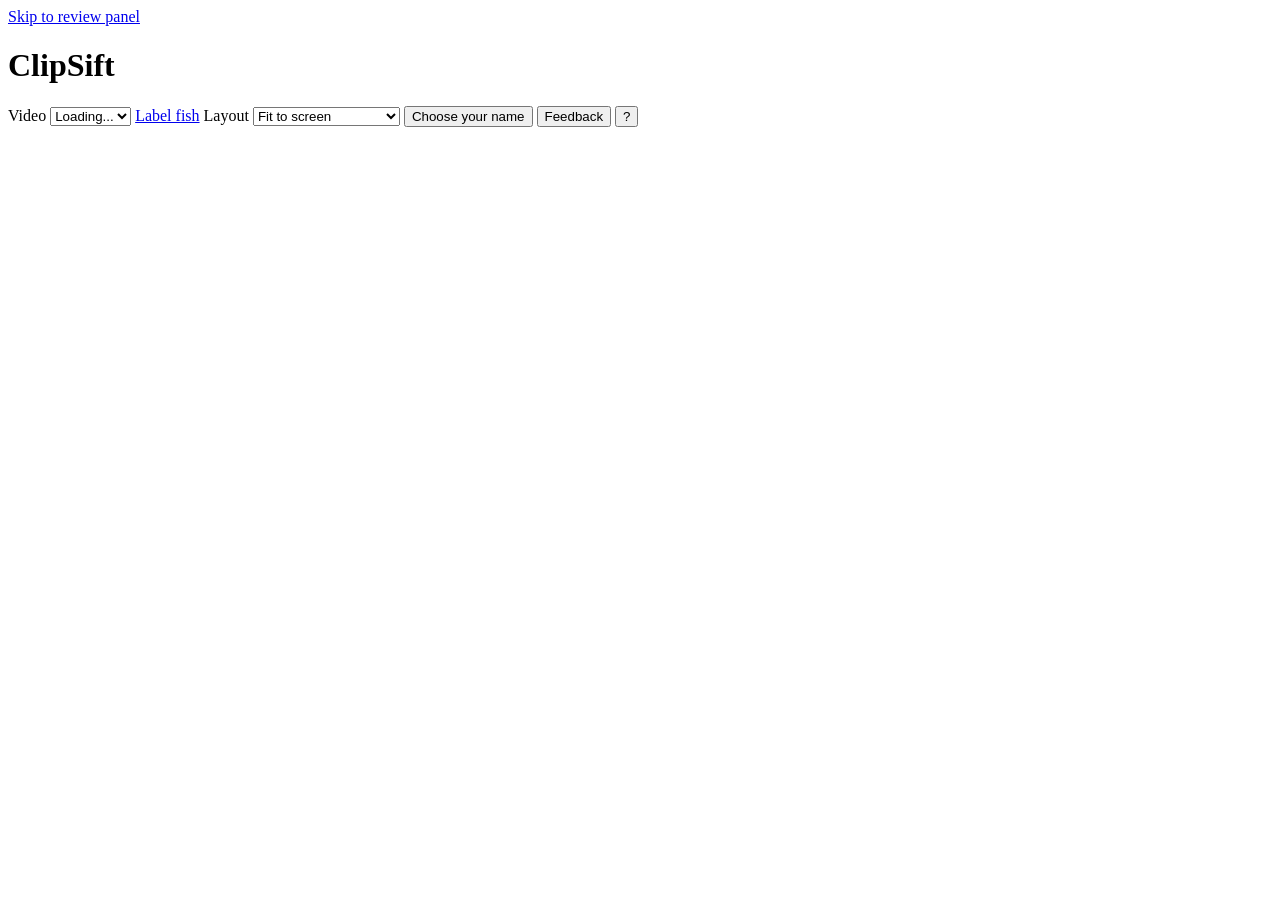
==== commit b0bbc59a: "Ship trims and Mac package (1.4.0) Portable Mac zip with its own Python and ffmpeg (tools/package_ma" ====
--- a/app/static/index.html
+++ b/app/static/index.html
@@ -14,7 +14,7 @@
   <button type="button" id="demo-reset" class="linkish">Clear my demo counts</button>
 </div>
 <header class="topbar">
-  <h1><button type="button" id="home-btn" class="brand" title="Back to the home screen">ClipSift</button></h1>
+  <h1><span id="home-btn" class="brand">ClipSift</span></h1>
   <button type="button" id="new-video" title="Back to the home screen, to open another video" hidden>Open another video</button>
   <label class="run-pick" id="run-pick">Video
     <select id="run-select"><option value="">Loading...</option></select>
@@ -28,8 +28,7 @@
   <span class="spacer"></span>
   <a class="btn adv" id="label-link" href="/label.html" title="Label fish in single frames, on your own. Blind: you never see anyone else's marks.">Label fish</a>
   <label class="run-pick" title="How the screen is laid out. Remembered on this computer, so each monitor can have its own.">Layout
-    <select id="layout"><option value="fit">Fit to screen</option><option value="big">Largest picture</option><option value="stack">Picture above panels</option><option value="classic">Classic</option></select></label>
-  <button type="button" id="more-tools" aria-pressed="false" title="Show or hide the brightness sliders and grid size">More tools</button>
+    <select id="layout"><option value="fit">Fit to screen</option><option value="big">Largest picture</option><option value="stack">Picture above panels</option></select></label>
   <button type="button" id="who-btn" class="who-btn" title="Change who is working on this video"><span id="who-name">Choose your name</span></button>
   <button type="button" id="feedback-btn" title="Tell the team what worked and what did not">Feedback</button>
   <button type="button" id="help-btn" class="help-btn" aria-label="Help" title="Help (press ?)">?</button>
@@ -226,11 +225,11 @@
         <button type="button" id="hold-restart" aria-pressed="true" title="On: the clip starts from the beginning each time you hold Space. Off: it carries on from where it stopped. (R)">Restart each time <kbd>R</kbd></button>
         <span class="lbl">Enhance <kbd>C</kbd></span>
         <span id="enhance-group" class="enhance-group" role="group" aria-label="Enhance preset"></span>
-        <button type="button" id="big-view" aria-pressed="false" title="Make the picture larger by hiding the summary, timeline and tips. (V)">Bigger picture <kbd>V</kbd></button>
+        <button type="button" id="big-view" aria-pressed="false" title="Switch to the Largest picture layout and back. (V)">Largest picture <kbd>V</kbd></button>
         <button type="button" id="toggle-diff" aria-pressed="false" title="Shows what changed between frames. Bright areas moved. It is a hint for where to look, not a count. Works best when the camera is still.">Movement view <kbd>D</kbd></button>
         <button type="button" id="toggle-grid" aria-pressed="false">Grid <kbd>G</kbd></button>
-        <label class="adv">Rows <input id="grid-rows" type="number" min="1" max="20" value="3"></label>
-        <label class="adv">Columns <input id="grid-cols" type="number" min="1" max="20" value="6"></label>
+        <label class="grid-size">Rows <input id="grid-rows" type="number" min="1" max="20" value="3"></label>
+        <label class="grid-size">Columns <input id="grid-cols" type="number" min="1" max="20" value="6"></label>
         <span id="grid-hint" class="hint"></span>
         <span class="hint" id="movement-hint" hidden>Movement view: bright areas changed between frames, so it points at things that moved. Switch back to the still to count.</span>
       </div>
@@ -257,13 +256,13 @@
         <span id="p-totals" class="p-totals" aria-live="polite"></span>
         <span class="hint">Dot = one animal (circle for fish, square for invertebrate, dashed ring for Unsure, which is never counted). Use an ellipse or box for a larger animal. Marks are yours only and save at once. Mouse wheel zooms where the pointer is, and + and − zoom 2x. Click to mark, and drag the picture to move around. To remove a mark, right-click it or press Undo.</span>
       </div>
-      <div class="sliders adv">
+      <details class="adjust"><summary>Adjust picture</summary><div class="sliders">
         <label>Brightness <input type="range" id="f-brightness" min="50" max="300" value="100"><output></output></label>
         <label>Contrast <input type="range" id="f-contrast" min="50" max="300" value="100"><output></output></label>
         <label>Saturation <input type="range" id="f-saturation" min="0" max="300" value="100"><output></output></label>
         <button type="button" id="filter-reset" title="Set brightness, contrast and saturation back to 100% and turn Enhance off">Reset sliders</button>
         <span class="hint">Display only. Files are not changed. Settings are saved with each decision.</span>
-      </div>
+      </div></details>
     </div>
 
   </section>
@@ -328,43 +327,6 @@
     </section>
   </aside>
 
-  <aside class="side" id="side-seg" aria-label="Counts and decision" hidden>
-    <section class="panel" aria-labelledby="counts-h">
-      <h2 id="counts-h">Model counts</h2>
-      <p class="hint">Relative indices, not a measure of how many fish are present.</p>
-      <dl id="counts" class="counts"></dl>
-      <div id="tracks"></div>
-    </section>
-
-    <section class="panel" aria-labelledby="species-h">
-      <h2 id="species-h">Species</h2>
-      <span class="names-toggle" role="group" aria-label="Species names"><button type="button" data-names="common" aria-pressed="true">Common</button><button type="button" data-names="scientific" aria-pressed="false">Scientific</button></span>
-      <div class="combo">
-        <input id="species" type="text" role="combobox" aria-expanded="false" aria-controls="species-list"
-               aria-autocomplete="list" autocomplete="off" placeholder="Type a common or scientific name">
-        <ul id="species-list" role="listbox" hidden></ul>
-      </div>
-      <p id="species-status" class="hint"></p>
-      <div id="alias-row" class="alias-row" hidden>
-        <input id="alias-input" type="text" maxlength="100" placeholder="Another name for this species">
-        <button type="button" id="alias-add">Add local name</button>
-      </div>
-      <label class="count-row">Fish count <input id="count" type="number" min="0" max="100000" placeholder="blank"></label>
-      <label class="note-row">Note <textarea id="note" rows="2" maxlength="2000"></textarea></label>
-    </section>
-
-    <section class="panel" aria-labelledby="decide-h">
-      <h2 id="decide-h">Decision</h2>
-      <div class="decisions">
-        <button type="button" data-decision="confirm" class="d-confirm"><kbd>1</kbd> Confirm</button>
-        <button type="button" data-decision="reject" class="d-reject"><kbd>2</kbd> Reject</button>
-        <button type="button" data-decision="unknown" class="d-unknown"><kbd>3</kbd> Unknown</button>
-        <button type="button" data-decision="needs_second_look" class="d-second"><kbd>4</kbd> Needs second look</button>
-      </div>
-      <p id="last-decision" class="hint"></p>
-      <p class="hint keys">Keys: <kbd>J</kbd>/<kbd>&darr;</kbd>/<kbd>&rarr;</kbd> next, <kbd>K</kbd>/<kbd>&uarr;</kbd>/<kbd>&larr;</kbd> back, <kbd>1</kbd>-<kbd>4</kbd> decide, <kbd>G</kbd> grid, <kbd>D</kbd> movement view, <kbd>/</kbd> species. Keys pause while you type in a box.</p>
-    </section>
-  </aside>
 </main>
 <dialog id="help-dlg" class="drawer" aria-labelledby="help-h">
   <div class="drawer-head">
@@ -425,7 +387,7 @@
         <tr><td><kbd>D</kbd></td><td>Show or hide the movement view</td></tr>
         <tr><td><kbd>G</kbd></td><td>Show or hide the grid</td></tr>
         <tr><td><kbd>N</kbd></td><td>No animals: record 0 and go to the next point</td></tr>
-        <tr><td><kbd>V</kbd></td><td>Bigger picture</td></tr>
+        <tr><td><kbd>V</kbd></td><td>Largest picture, and back</td></tr>
         <tr><td><kbd>/</kbd></td><td>Jump to the species box</td></tr>
         <tr><td><kbd>Ctrl</kbd>+<kbd>Enter</kbd></td><td>Save and go to the next</td></tr>
         <tr><td><kbd>E</kbd> and <kbd>B</kbd></td><td>Ellipse and box tools</td></tr>
@@ -473,7 +435,7 @@
   <div class="fb-two">
     <label class="fb-row">Video ID, as in the spreadsheet <input id="nv-id" type="text" maxlength="100" autocomplete="off"></label>
     <label class="fb-row">Count points
-      <select id="nv-points"><option value="">Every 60 s (protocol)</option><option value="15">Every 15 s</option><option value="custom">Custom spacing</option></select></label>
+      <select id="nv-points"><option value="">Every 60 s (protocol)</option><option value="custom">Custom spacing</option></select></label>
   </div>
   <div id="nv-custom" class="fb-two" hidden>
     <label class="fb-row">Seconds between points <input id="nv-every" type="number" min="5" max="600" step="1" placeholder="e.g. 45"></label>
